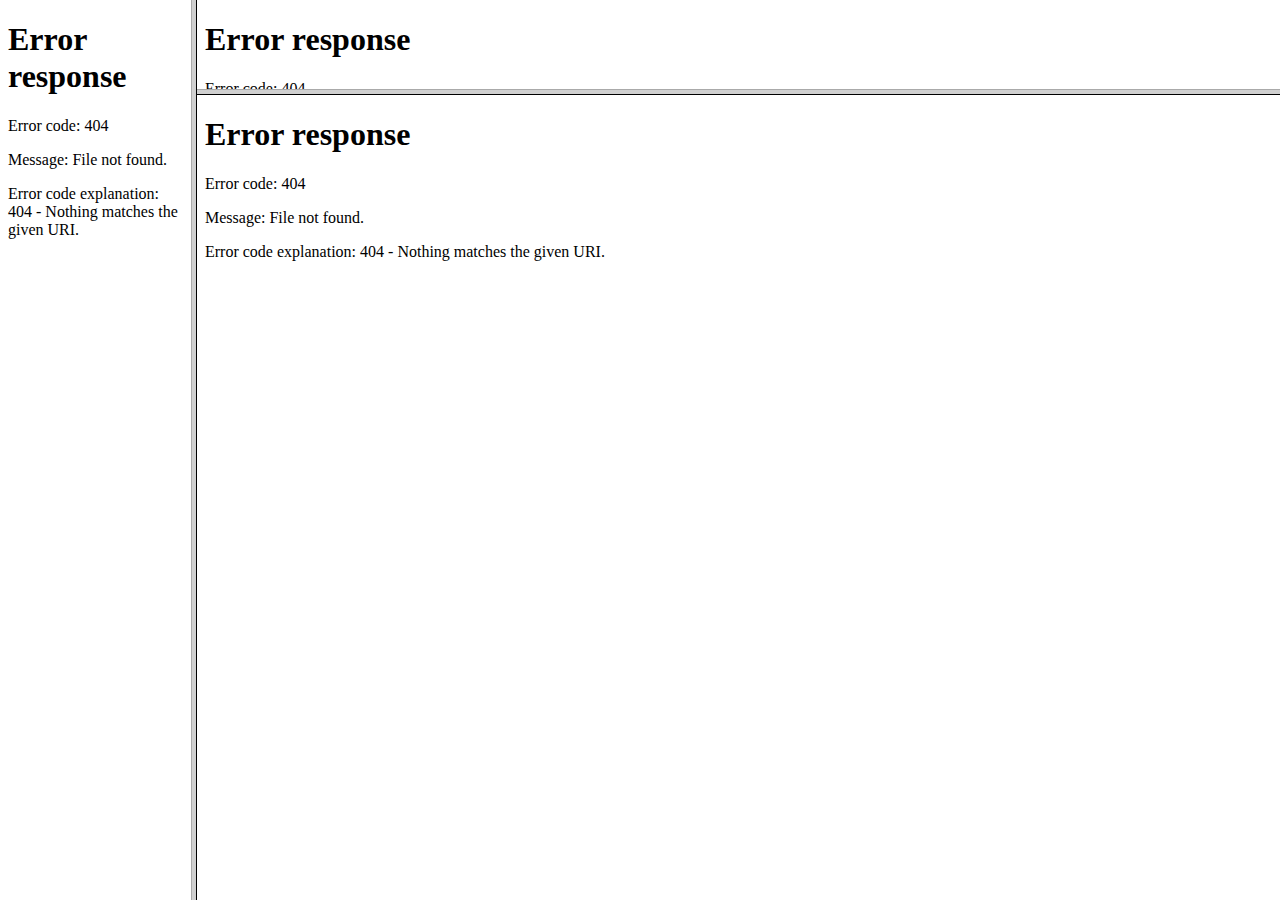
==== index.html @ 77ec7a0f "Modified header and sidebar sizes. Added all pages" ====
<!DOCTYPE html>
<html>
<head>
    <title>Page with Framesets</title>
</head>
<frameset cols="15%,85%">
    <frame src="sidebar.html" name="sidebar">
    <frameset rows="10%,90%">
        <frame src="header.html" name="header">
        <frame src="content.html" name="content">
    </frameset>
</frameset>
</html>
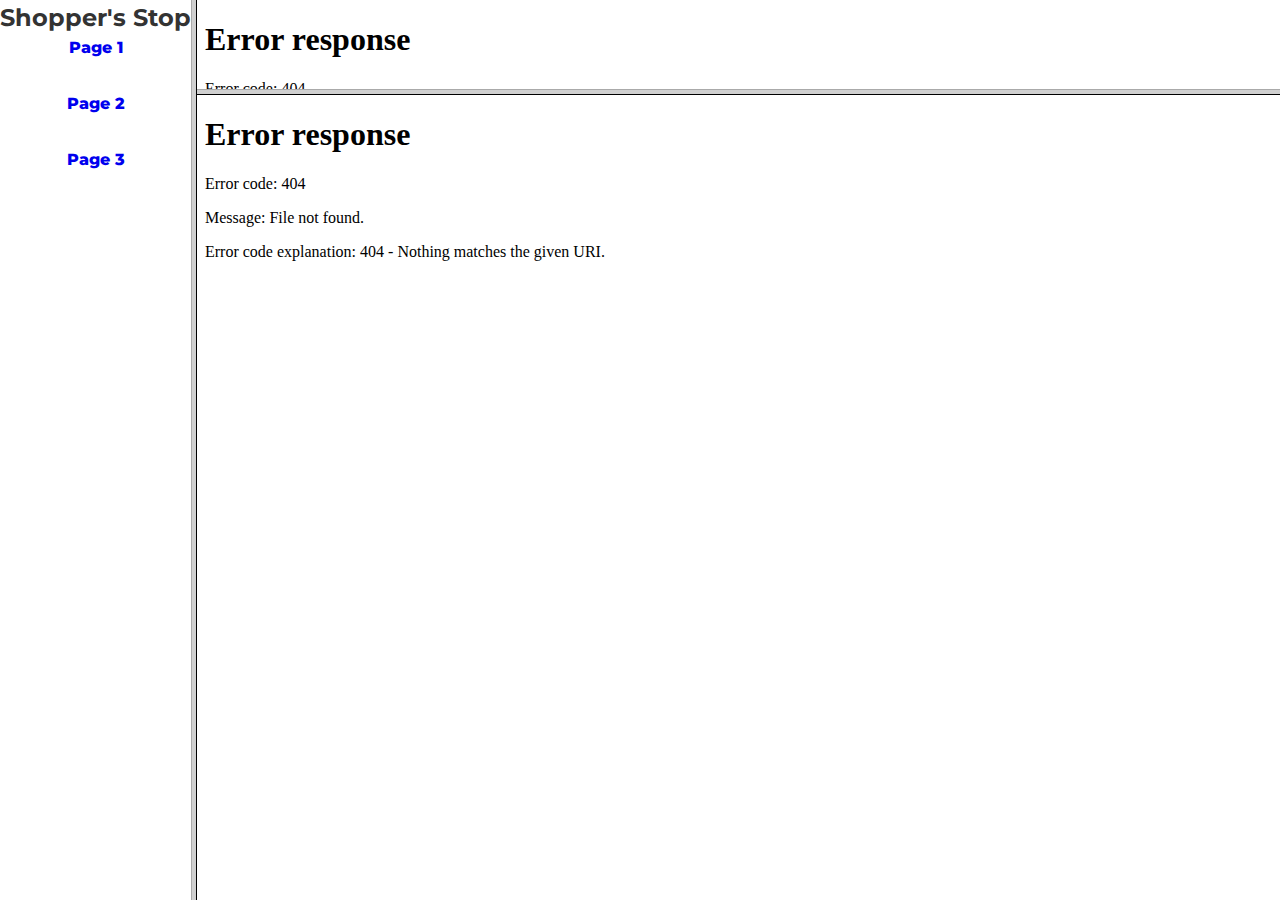
==== commit c4dacdc4: "Added stylesheet" ====
--- a/index.html
+++ b/index.html
@@ -4,9 +4,9 @@
     <title>Page with Framesets</title>
 </head>
 <frameset cols="15%,85%">
-    <frame src="sidebar.html" name="sidebar">
+    <frame src="sidebar.html" name="sidebar" noresize="noresize">
     <frameset rows="10%,90%">
-        <frame src="header.html" name="header">
+        <frame src="header.html" name="header" noresize="noresize">
         <frame src="content.html" name="content">
     </frameset>
 </frameset>
